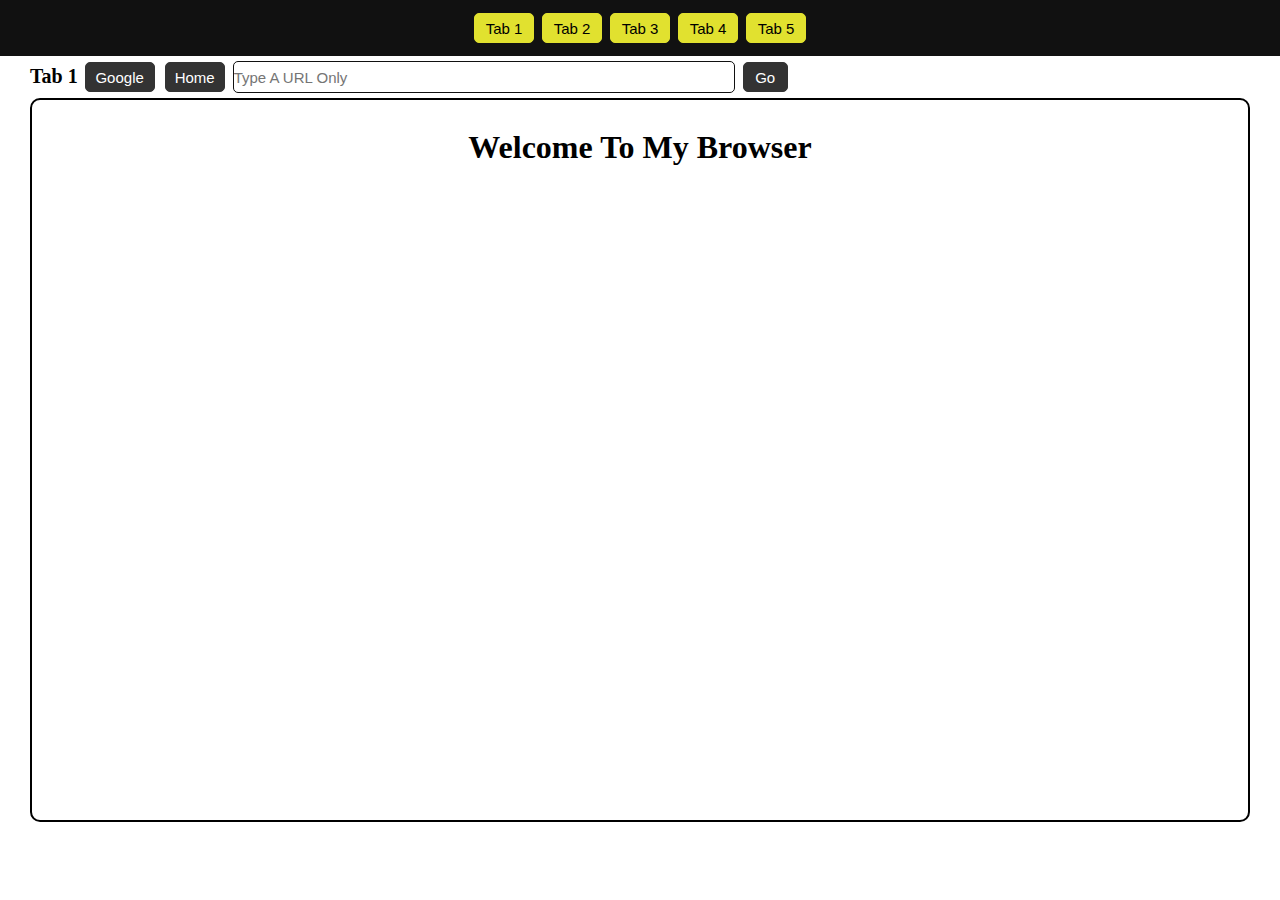
==== index.html @ f3cc6fa1 "Completed Project" ====
<!DOCTYPE html>
<html lang="en">

<head>
    <meta charset="UTF-8">
    <meta http-equiv="X-UA-Compatible" content="IE=edge">
    <meta name="viewport" content="width=device-width, initial-scale=1.0">
    <meta name="description" content="This Is A Browser In HTML, CSS, JS">
    <meta name="keywords" content="My Browser">
    <meta name="robots" content="INDEX, FOLLOW">
    <link rel="shortcut icon" href="img/favicon.ico" type="image/x-icon">
    <link rel="stylesheet" href="css/index.css">
    <title>My Browser</title>
</head>

<body>
    <header>
        <div class="tab_switcher_div">
            <button class="tab_switcher" onclick="tab_1_switcher()">Tab 1</button>
            <button class="tab_switcher" onclick="tab_2_switcher()">Tab 2</button>
            <button class="tab_switcher" onclick="tab_3_switcher()">Tab 3</button>
            <button class="tab_switcher" onclick="tab_4_switcher()">Tab 4</button>
            <button class="tab_switcher" onclick="tab_5_switcher()">Tab 5</button>
        </div>
    </header>

    <main>
        <div class="container">

            <div id="tab_1" class="tabs">
                <h3 class="tab_name">Tab 1</h3>
                <button class="button_google" onclick="button_google_1()">Google</button>
                <button class="button_home" onclick="button_home_1()">Home</button>
                <input type="text" id="text_1" class="input_type_text" placeholder="Type A URL Only">
                <button class="button_go" onclick="button_go_1()">Go</button>
                <iframe title="Welcome To My Browser" src="welcome.html" id="iframe_1" class="iframe"></iframe>
            </div>

            <div id="tab_2" class="tabs">
                <h3 class="tab_name">Tab 2</h3>
                <button class="button_google" onclick="button_google_2()">Google</button>
                <button class="button_home" onclick="button_home_2()">Home</button>
                <input type="text" id="text_2" class="input_type_text" placeholder="Type A URL Only">
                <button class="button_go" onclick="button_go_2()">Go</button>
                <iframe title="Welcome To My Browser" src="welcome.html" id="iframe_2" class="iframe"></iframe>
            </div>

            <div id="tab_3" class="tabs">
                <h3 class="tab_name">Tab 3</h3>
                <button class="button_google" onclick="button_google_3()">Google</button>
                <button class="button_home" onclick="button_home_3()">Home</button>
                <input type="text" id="text_3" class="input_type_text" placeholder="Type A URL Only">
                <button class="button_go" onclick="button_go_3()">Go</button>
                <iframe title="Welcome To My Browser" src="welcome.html" id="iframe_3" class="iframe"></iframe>
            </div>

            <div id="tab_4" class="tabs">
                <h3 class="tab_name">Tab 4</h3>
                <button class="button_google" onclick="button_google_4()">Google</button>
                <button class="button_home" onclick="button_home_4()">Home</button>
                <input type="text" id="text_4" class="input_type_text" placeholder="Type A URL Only">
                <button class="button_go" onclick="button_go_4()">Go</button>
                <iframe title="Welcome To My Browser" src="welcome.html" id="iframe_4" class="iframe"></iframe>
            </div>

            <div id="tab_5" class="tabs">
                <h3 class="tab_name">Tab 5</h3>
                <button class="button_google" onclick="button_google_5()">Google</button>
                <button class="button_home" onclick="button_home_5()">Home</button>
                <input type="text" id="text_5" class="input_type_text" placeholder="Type A URL Only">
                <button class="button_go" onclick="button_go_5()">Go</button>
                <iframe title="Welcome To My Browser" src="welcome.html" id="iframe_5" class="iframe"></iframe>
            </div>

        </div>

    </main>
    <script src="js/index.js"></script>
</body>
</html>
---- css/index.css ----
* {
    margin: 0px;
    padding: 0px;
}

body {
    background-color: rgb(255, 255, 255) !important;
}

header {
    background-color: #111111 !important;
    width: 100% !important;
    display: grid !important;
    justify-content: center !important;
    align-items: center !important;
}

.tab_switcher {
    background-color: rgb(225, 225, 47) !important;
    color: #000000 !important;
    border: 1px solid rgb(225, 225, 47) !important;
    border-radius: 5px !important;
    display: inline !important;
    margin: 13px 2px !important;
}

.tab_switcher:hover {
    background-color: rgb(195, 195, 47) !important;
    border: 1px solid rgb(195, 195, 47) !important;
    font-weight: bold !important;
    cursor: pointer !important;
}

.container {
    display: grid !important;
    justify-content: center !important;
    align-items: center !important;
}

.tabs {
    align-items: center !important;
    margin: 0px 2.5vw !important;
    margin-top: 5px !important;
}

.tab_name {
    display: inline !important;
    margin: 0px 0px !important;
    font-size: 20px !important;
    width: 50px !important;
}

.button_google,
.button_home,
.button_go {
    background-color: #333333 !important;
    color: rgb(255, 255, 255) !important;
    border: 1px solid #333333 !important;
    border-radius: 5px !important;
    display: inline !important;
    margin: 0px 3px !important;
}

.button_google:hover,
.button_home:hover,
.button_go:hover {
    background-color: #111111 !important;
    border: 1px solid #111111 !important;
    font-weight: bolder !important;
    cursor: pointer !important;
}

.input_type_text {
    background-color: rgb(255, 255, 255) !important;
    color: #000000 !important;
    border: 1px solid #111111 !important;
    border-radius: 5px !important;
    display: inline !important;
    margin: 0px 1px !important;
}

.input_type_text:hover {
    background-color: rgb(214, 214, 214) !important;
    font-weight: bolder !important;
    cursor: pointer !important;
}

.iframe {
    border: 2px solid #000000 !important;
    border-radius: 10px !important;
    margin-top: 5px !important;
    width: 95vw !important;
}

@media only screen and (min-width: 300px) and (max-width: 480px) {
    .tab_switcher {
        font-size: 13px !important;
        width: 40px !important;
        height: 20px !important;
    }

    .tab_name {
        height: 20px !important;
    }

    .button_google,
    .button_home,
    .input_type_text,
    .button_go {
        font-size: 13px !important;
        height: 20px !important;
    }

    .button_google {
        width: 50px !important;
    }

    .button_home {
        width: 40px !important;
    }

    .input_type_text {
        width: 100px !important;
    }

    .button_go {
        width: 30px !important;
    }

    .iframe {
        height: 70vh !important;
    }
}

@media only screen and (min-width: 481px) and (max-width: 1024px) {
    .tab_switcher {
        font-size: 15px !important;
        width: 45px !important;
        height: 20px !important;
    }

    .tab_name {
        height: 20px !important;
    }

    .button_google,
    .button_home,
    .input_type_text,
    .button_go {
        font-size: 15px !important;
        height: 20px !important;
    }

    .button_google {
        width: 60px !important;
    }

    .button_home {
        width: 50px !important;
    }

    .input_type_text {
        width: 200px !important;
    }

    .button_go {
        width: 35px !important;
    }

    .iframe {
        height: 70vh !important;
    }
}

@media only screen and (min-width: 1025px) {
    .tab_switcher {
        font-size: 15px !important;
        width: 60px !important;
        height: 30px !important;
    }

    .tab_name {
        height: 30px !important;
    }

    .button_google,
    .button_home,
    .input_type_text,
    .button_go {
        font-size: 15px !important;
        height: 30px !important;
    }

    .button_google {
        width: 70px !important;
    }

    .button_home {
        width: 60px !important;
    }

    .input_type_text {
        width: 500px !important;
    }

    .button_go {
        width: 45px !important;
    }

    .iframe {
        height: 80vh !important;
    }
}
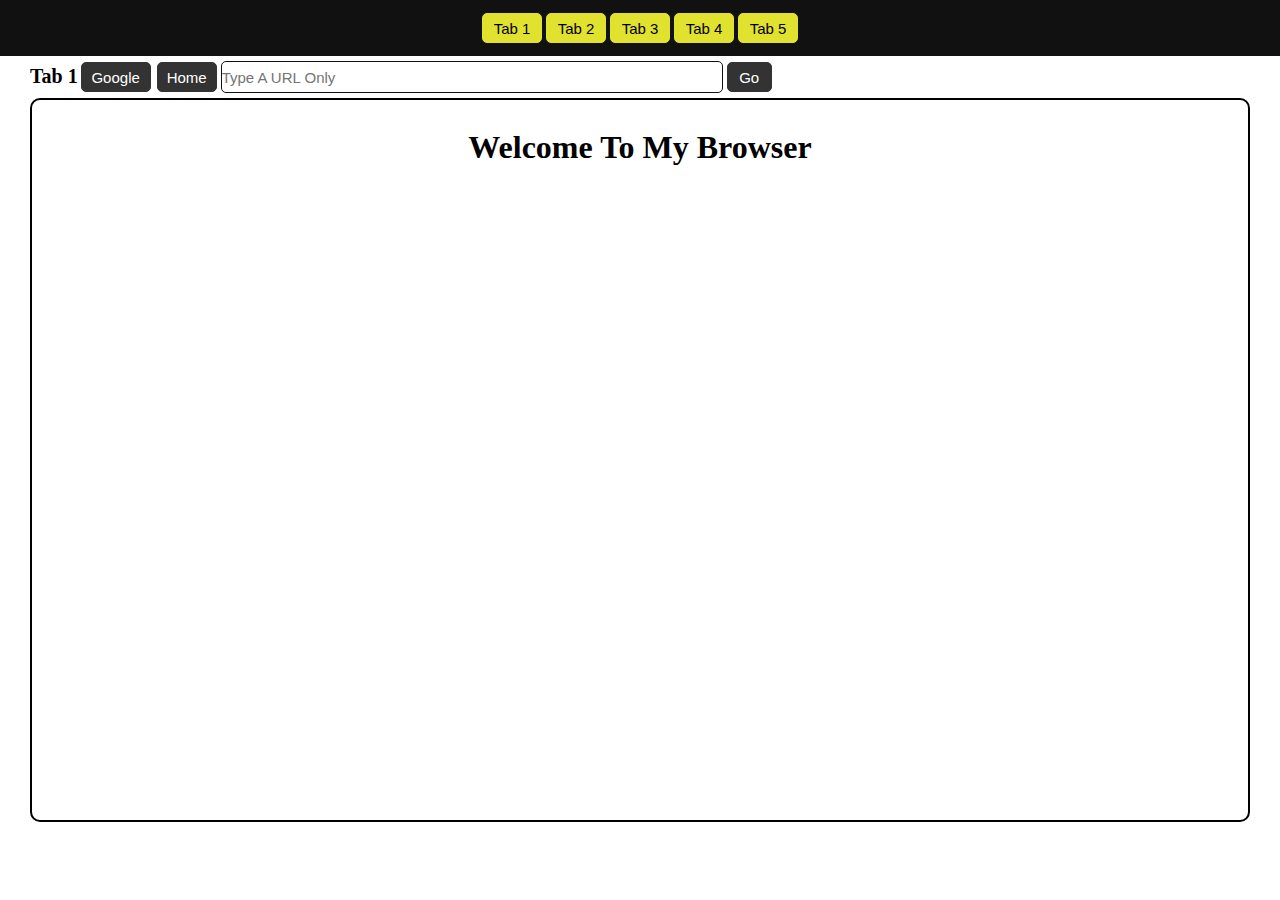
==== commit a2c6cf5e: "compressed Project" ====
--- a/index.html
+++ b/index.html
@@ -1,80 +1 @@
-<!DOCTYPE html>
-<html lang="en">
-
-<head>
-    <meta charset="UTF-8">
-    <meta http-equiv="X-UA-Compatible" content="IE=edge">
-    <meta name="viewport" content="width=device-width, initial-scale=1.0">
-    <meta name="description" content="This Is A Browser In HTML, CSS, JS">
-    <meta name="keywords" content="My Browser">
-    <meta name="robots" content="INDEX, FOLLOW">
-    <link rel="shortcut icon" href="img/favicon.ico" type="image/x-icon">
-    <link rel="stylesheet" href="css/index.css">
-    <title>My Browser</title>
-</head>
-
-<body>
-    <header>
-        <div class="tab_switcher_div">
-            <button class="tab_switcher" onclick="tab_1_switcher()">Tab 1</button>
-            <button class="tab_switcher" onclick="tab_2_switcher()">Tab 2</button>
-            <button class="tab_switcher" onclick="tab_3_switcher()">Tab 3</button>
-            <button class="tab_switcher" onclick="tab_4_switcher()">Tab 4</button>
-            <button class="tab_switcher" onclick="tab_5_switcher()">Tab 5</button>
-        </div>
-    </header>
-
-    <main>
-        <div class="container">
-
-            <div id="tab_1" class="tabs">
-                <h3 class="tab_name">Tab 1</h3>
-                <button class="button_google" onclick="button_google_1()">Google</button>
-                <button class="button_home" onclick="button_home_1()">Home</button>
-                <input type="text" id="text_1" class="input_type_text" placeholder="Type A URL Only">
-                <button class="button_go" onclick="button_go_1()">Go</button>
-                <iframe title="Welcome To My Browser" src="welcome.html" id="iframe_1" class="iframe"></iframe>
-            </div>
-
-            <div id="tab_2" class="tabs">
-                <h3 class="tab_name">Tab 2</h3>
-                <button class="button_google" onclick="button_google_2()">Google</button>
-                <button class="button_home" onclick="button_home_2()">Home</button>
-                <input type="text" id="text_2" class="input_type_text" placeholder="Type A URL Only">
-                <button class="button_go" onclick="button_go_2()">Go</button>
-                <iframe title="Welcome To My Browser" src="welcome.html" id="iframe_2" class="iframe"></iframe>
-            </div>
-
-            <div id="tab_3" class="tabs">
-                <h3 class="tab_name">Tab 3</h3>
-                <button class="button_google" onclick="button_google_3()">Google</button>
-                <button class="button_home" onclick="button_home_3()">Home</button>
-                <input type="text" id="text_3" class="input_type_text" placeholder="Type A URL Only">
-                <button class="button_go" onclick="button_go_3()">Go</button>
-                <iframe title="Welcome To My Browser" src="welcome.html" id="iframe_3" class="iframe"></iframe>
-            </div>
-
-            <div id="tab_4" class="tabs">
-                <h3 class="tab_name">Tab 4</h3>
-                <button class="button_google" onclick="button_google_4()">Google</button>
-                <button class="button_home" onclick="button_home_4()">Home</button>
-                <input type="text" id="text_4" class="input_type_text" placeholder="Type A URL Only">
-                <button class="button_go" onclick="button_go_4()">Go</button>
-                <iframe title="Welcome To My Browser" src="welcome.html" id="iframe_4" class="iframe"></iframe>
-            </div>
-
-            <div id="tab_5" class="tabs">
-                <h3 class="tab_name">Tab 5</h3>
-                <button class="button_google" onclick="button_google_5()">Google</button>
-                <button class="button_home" onclick="button_home_5()">Home</button>
-                <input type="text" id="text_5" class="input_type_text" placeholder="Type A URL Only">
-                <button class="button_go" onclick="button_go_5()">Go</button>
-                <iframe title="Welcome To My Browser" src="welcome.html" id="iframe_5" class="iframe"></iframe>
-            </div>
-
-        </div>
-
-    </main>
-    <script src="js/index.js"></script>
-</body>
-</html>+<!DOCTYPE html><html lang="en"><head><meta charset="UTF-8"><meta http-equiv="X-UA-Compatible" content="IE=edge"><meta name="viewport" content="width=device-width, initial-scale=1.0"><meta name="description" content="This Is A Browser In HTML, CSS, JS"><meta name="keywords" content="My Browser"><meta name="robots" content="INDEX, FOLLOW"><link rel="shortcut icon" href="img/favicon.ico" type="image/x-icon"><link rel="stylesheet" href="css/index.css"><title>My Browser</title></head><body><header><div class="tab_switcher_div"><button class="tab_switcher"onclick="tab_1_switcher()">Tab 1</button><button class="tab_switcher"onclick="tab_2_switcher()">Tab 2</button><button class="tab_switcher"onclick="tab_3_switcher()">Tab 3</button><button class="tab_switcher"onclick="tab_4_switcher()">Tab 4</button><button class="tab_switcher"onclick="tab_5_switcher()">Tab 5</button></div></header><main><div class="container"><div id="tab_1"class="tabs"><h3 class="tab_name">Tab 1</h3><button class="button_google"onclick="button_google_1()">Google</button><button class="button_home"onclick="button_home_1()">Home</button><input type="text"id="text_1"class="input_type_text"placeholder="Type A URL Only"><button class="button_go"onclick="button_go_1()">Go</button><iframe title="Welcome To My Browser"src="welcome.html"id="iframe_1"class="iframe"></iframe></div><div id="tab_2"class="tabs"><h3 class="tab_name">Tab 2</h3><button class="button_google"onclick="button_google_2()">Google</button><button class="button_home"onclick="button_home_2()">Home</button><input type="text"id="text_2"class="input_type_text"placeholder="Type A URL Only"><button class="button_go"onclick="button_go_2()">Go</button><iframe title="Welcome To My Browser"src="welcome.html"id="iframe_2"class="iframe"></iframe></div><div id="tab_3"class="tabs"><h3 class="tab_name">Tab 3</h3><button class="button_google"onclick="button_google_3()">Google</button><button class="button_home"onclick="button_home_3()">Home</button><input type="text"id="text_3"class="input_type_text"placeholder="Type A URL Only"><button class="button_go"onclick="button_go_3()">Go</button><iframe title="Welcome To My Browser"src="welcome.html"id="iframe_3"class="iframe"></iframe></div><div id="tab_4"class="tabs"><h3 class="tab_name">Tab 4</h3><button class="button_google"onclick="button_google_4()">Google</button><button class="button_home"onclick="button_home_4()">Home</button><input type="text"id="text_4"class="input_type_text"placeholder="Type A URL Only"><button class="button_go"onclick="button_go_4()">Go</button><iframe title="Welcome To My Browser"src="welcome.html"id="iframe_4"class="iframe"></iframe></div><div id="tab_5"class="tabs"><h3 class="tab_name">Tab 5</h3><button class="button_google"onclick="button_google_5()">Google</button><button class="button_home"onclick="button_home_5()">Home</button><input type="text"id="text_5"class="input_type_text"placeholder="Type A URL Only"><button class="button_go"onclick="button_go_5()">Go</button><iframe title="Welcome To My Browser"src="welcome.html"id="iframe_5"class="iframe"></iframe></div></div></main><script src="js/index.js"></script></body></html>--- a/css/index.css
+++ b/css/index.css
@@ -1,213 +1 @@
-* {
-    margin: 0px;
-    padding: 0px;
-}
-
-body {
-    background-color: rgb(255, 255, 255) !important;
-}
-
-header {
-    background-color: #111111 !important;
-    width: 100% !important;
-    display: grid !important;
-    justify-content: center !important;
-    align-items: center !important;
-}
-
-.tab_switcher {
-    background-color: rgb(225, 225, 47) !important;
-    color: #000000 !important;
-    border: 1px solid rgb(225, 225, 47) !important;
-    border-radius: 5px !important;
-    display: inline !important;
-    margin: 13px 2px !important;
-}
-
-.tab_switcher:hover {
-    background-color: rgb(195, 195, 47) !important;
-    border: 1px solid rgb(195, 195, 47) !important;
-    font-weight: bold !important;
-    cursor: pointer !important;
-}
-
-.container {
-    display: grid !important;
-    justify-content: center !important;
-    align-items: center !important;
-}
-
-.tabs {
-    align-items: center !important;
-    margin: 0px 2.5vw !important;
-    margin-top: 5px !important;
-}
-
-.tab_name {
-    display: inline !important;
-    margin: 0px 0px !important;
-    font-size: 20px !important;
-    width: 50px !important;
-}
-
-.button_google,
-.button_home,
-.button_go {
-    background-color: #333333 !important;
-    color: rgb(255, 255, 255) !important;
-    border: 1px solid #333333 !important;
-    border-radius: 5px !important;
-    display: inline !important;
-    margin: 0px 3px !important;
-}
-
-.button_google:hover,
-.button_home:hover,
-.button_go:hover {
-    background-color: #111111 !important;
-    border: 1px solid #111111 !important;
-    font-weight: bolder !important;
-    cursor: pointer !important;
-}
-
-.input_type_text {
-    background-color: rgb(255, 255, 255) !important;
-    color: #000000 !important;
-    border: 1px solid #111111 !important;
-    border-radius: 5px !important;
-    display: inline !important;
-    margin: 0px 1px !important;
-}
-
-.input_type_text:hover {
-    background-color: rgb(214, 214, 214) !important;
-    font-weight: bolder !important;
-    cursor: pointer !important;
-}
-
-.iframe {
-    border: 2px solid #000000 !important;
-    border-radius: 10px !important;
-    margin-top: 5px !important;
-    width: 95vw !important;
-}
-
-@media only screen and (min-width: 300px) and (max-width: 480px) {
-    .tab_switcher {
-        font-size: 13px !important;
-        width: 40px !important;
-        height: 20px !important;
-    }
-
-    .tab_name {
-        height: 20px !important;
-    }
-
-    .button_google,
-    .button_home,
-    .input_type_text,
-    .button_go {
-        font-size: 13px !important;
-        height: 20px !important;
-    }
-
-    .button_google {
-        width: 50px !important;
-    }
-
-    .button_home {
-        width: 40px !important;
-    }
-
-    .input_type_text {
-        width: 100px !important;
-    }
-
-    .button_go {
-        width: 30px !important;
-    }
-
-    .iframe {
-        height: 70vh !important;
-    }
-}
-
-@media only screen and (min-width: 481px) and (max-width: 1024px) {
-    .tab_switcher {
-        font-size: 15px !important;
-        width: 45px !important;
-        height: 20px !important;
-    }
-
-    .tab_name {
-        height: 20px !important;
-    }
-
-    .button_google,
-    .button_home,
-    .input_type_text,
-    .button_go {
-        font-size: 15px !important;
-        height: 20px !important;
-    }
-
-    .button_google {
-        width: 60px !important;
-    }
-
-    .button_home {
-        width: 50px !important;
-    }
-
-    .input_type_text {
-        width: 200px !important;
-    }
-
-    .button_go {
-        width: 35px !important;
-    }
-
-    .iframe {
-        height: 70vh !important;
-    }
-}
-
-@media only screen and (min-width: 1025px) {
-    .tab_switcher {
-        font-size: 15px !important;
-        width: 60px !important;
-        height: 30px !important;
-    }
-
-    .tab_name {
-        height: 30px !important;
-    }
-
-    .button_google,
-    .button_home,
-    .input_type_text,
-    .button_go {
-        font-size: 15px !important;
-        height: 30px !important;
-    }
-
-    .button_google {
-        width: 70px !important;
-    }
-
-    .button_home {
-        width: 60px !important;
-    }
-
-    .input_type_text {
-        width: 500px !important;
-    }
-
-    .button_go {
-        width: 45px !important;
-    }
-
-    .iframe {
-        height: 80vh !important;
-    }
-}+*{margin:0px;padding:0px;}body{background-color:rgb(255,255,255)!important;}header{background-color:#111111!important;width:100%!important;display:grid!important;justify-content:center!important;align-items:center!important;}.tab_switcher{background-color:rgb(225,225,47)!important;color:#000000!important;border:1px solid rgb(225,225,47)!important;border-radius:5px!important;display:inline!important;margin:13px 2px!important;}.tab_switcher:hover{background-color:rgb(195,195,47)!important;border:1px solid rgb(195,195,47)!important;font-weight:bold!important;cursor:pointer!important;}.container{display:grid!important;justify-content:center!important;align-items:center!important;}.tabs{align-items:center!important;margin:0px 2.5vw!important;margin-top:5px!important;}.tab_name{display:inline!important;margin:0px 0px!important;font-size:20px!important;width:50px!important;}.button_google,.button_home,.button_go{background-color:#333333!important;color:rgb(255,255,255)!important;border:1px solid #333333!important;border-radius:5px!important;display:inline!important;margin:0px 3px!important;}.button_google:hover,.button_home:hover,.button_go:hover{background-color:#111111!important;border:1px solid #111111!important;font-weight:bolder!important;cursor:pointer!important;}.input_type_text{background-color:rgb(255,255,255)!important;color:#000000!important;border:1px solid #111111!important;border-radius:5px!important;display:inline!important;margin:0px 1px!important;}.input_type_text:hover{background-color:rgb(214,214,214)!important;font-weight:bolder!important;cursor:pointer!important;}.iframe{border:2px solid #000000!important;border-radius:10px!important;margin-top:5px!important;width:95vw!important;}@media only screen and (min-width:300px) and (max-width:480px){.tab_switcher{font-size:13px!important;width:40px!important;height:20px!important;}.tab_name{height:20px!important;}.button_google,.button_home,.input_type_text,.button_go{font-size:13px!important;height:20px!important;}.button_google{width:50px!important;}.button_home{width:40px!important;}.input_type_text{width:100px!important;}.button_go{width:30px!important;}.iframe{height:70vh!important;}}@media only screen and (min-width:481px) and (max-width:1024px){.tab_switcher{font-size:15px!important;width:45px!important;height:20px!important;}.tab_name{height:20px!important;}.button_google,.button_home,.input_type_text,.button_go{font-size:15px!important;height:20px!important;}.button_google{width:60px!important;}.button_home{width:50px!important;}.input_type_text{width:200px!important;}.button_go{width:35px!important;}.iframe{height:70vh!important;}}@media only screen and (min-width:1025px){.tab_switcher{font-size:15px!important;width:60px!important;height:30px!important;}.tab_name{height:30px!important;}.button_google,.button_home,.input_type_text,.button_go{font-size:15px!important;height:30px!important;}.button_google{width:70px!important;}.button_home{width:60px!important;}.input_type_text{width:500px!important;}.button_go{width:45px!important;}.iframe{height:80vh!important;}}